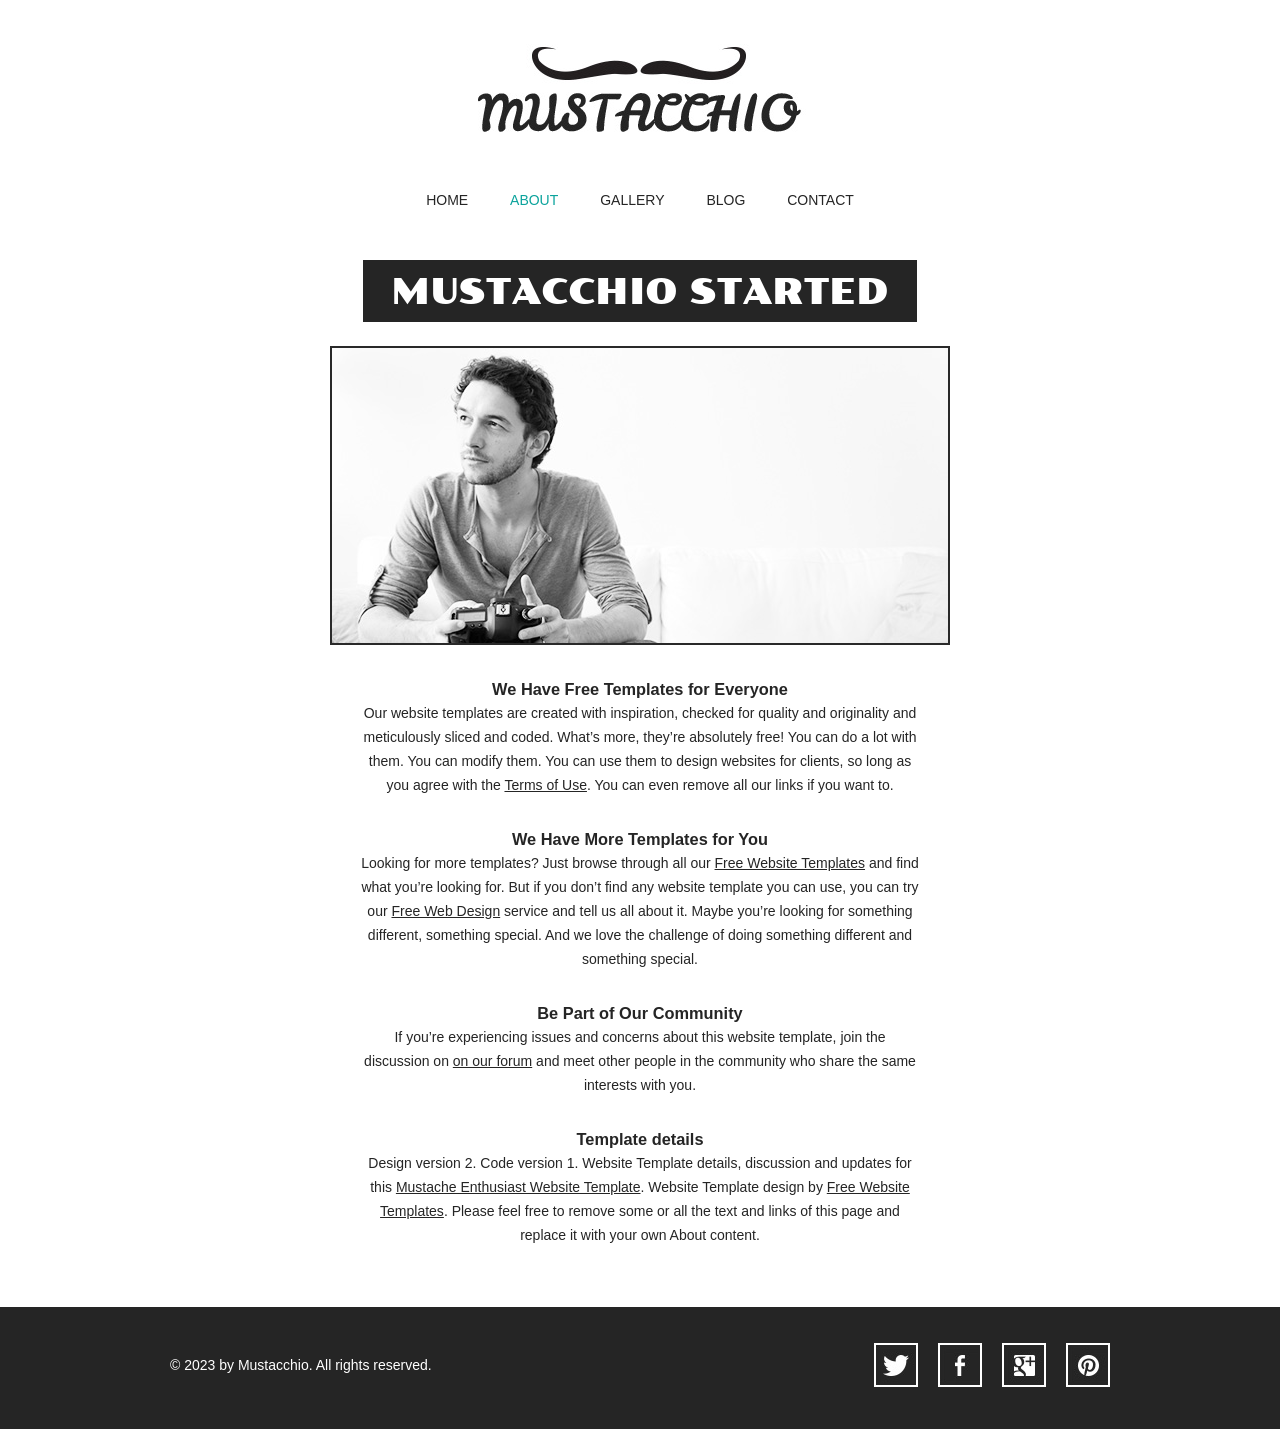
==== about.html @ a4d84431 "Primer commit" ====
<!doctype html>
<!-- Website Template by freewebsitetemplates.com -->
<html>
<head>
	<meta charset="UTF-8">
	<meta name="viewport" content="width=device-width, initial-scale=1.0">
	<title>About - Mustache Enthusiast</title>
	<link rel="stylesheet" type="text/css" href="css/style.css">
	<link rel="stylesheet" type="text/css" href="css/mobile.css" media="screen and (max-width : 568px)">
	<script type="text/javascript" src="js/mobile.js"></script>
</head>
<body>
	<div id="header">
		<a href="index.html" class="logo">
			<img src="images/logo.jpg" alt="">
		</a>
		<ul id="navigation">
			<li>
				<a href="index.html">home</a>
			</li>
			<li class="selected">
				<a href="about.html">about</a>
			</li>
			<li>
				<a href="gallery.html">gallery</a>
			</li>
			<li>
				<a href="blog.html">blog</a>
			</li>
			<li>
				<a href="contact.html">contact</a>
			</li>
		</ul>
	</div>
	<div id="body">
		<h1><span>mustacchio started</span></h1>
		<div>
			<img src="images/photographer.jpg" alt="">
			<div class="article">
				<h3>We Have Free Templates for Everyone</h3>
				<p>
					Our website templates are created with inspiration, checked for quality and originality and meticulously sliced and coded. What’s more, they’re absolutely free! You can do a lot with them. You can modify them. You can use them to design websites for clients, so long as you agree with the <a href="http://www.freewebsitetemplates.com/about/terms/">Terms of Use</a>. You can even remove all our links if you want to.
				</p>
				<h3>We Have More Templates for You</h3>
				<p>
					Looking for more templates? Just browse through all our <a href="http://www.freewebsitetemplates.com/">Free Website Templates</a> and find what you’re looking for. But if you don’t find any website template you can use, you can try our <a href="http://www.freewebsitetemplates.com/freewebdesign/">Free Web Design</a> service and tell us all about it. Maybe you’re looking for something different, something special. And we love the challenge of doing something different and something special.
				</p>
				<h3>Be Part of Our Community</h3>
				<p>
					If you’re experiencing issues and concerns about this website template, join the discussion on <a href="http://www.freewebsitetemplates.com/forums/">on our forum</a> and meet other people in the community who share the same interests with you.
				</p>
				<h3>Template details</h3>
				<p>
					Design version 2. Code version 1. Website Template details, discussion and updates for this <a href="http://www.freewebsitetemplates.com/discuss/mustacheenthusiast/">Mustache Enthusiast Website Template</a>. Website Template design by <a href="http://www.freewebsitetemplates.com/">Free Website Templates</a>. Please feel free to remove some or all the text and links of this page and replace it with your own About content.
				</p>
			</div>
		</div>
	</div>
	<div id="footer">
		<div>
			<p>&copy; 2023 by Mustacchio. All rights reserved.</p>
			<ul>
				<li>
					<a href="http://freewebsitetemplates.com/go/twitter/" id="twitter">twitter</a>
				</li>
				<li>
					<a href="http://freewebsitetemplates.com/go/facebook/" id="facebook">facebook</a>
				</li>
				<li>
					<a href="http://freewebsitetemplates.com/go/googleplus/" id="googleplus">googleplus</a>
				</li>
				<li>
					<a href="http://pinterest.com/fwtemplates/" id="pinterest">pinterest</a>
				</li>
			</ul>
		</div>
	</div>
</body>
</html>
---- css/style.css ----
/* Website Template by freewebsitetemplates.com */
@font-face {
	font-family: 'poller_oneregular';
	src: url('../fonts/pollerone/pollerone-webfont.eot');
	src: url('../fonts/pollerone/pollerone-webfont.eot?#iefix') format('embedded-opentype'),
		 url('../fonts/pollerone/pollerone-webfont.woff') format('woff'),
		 url('../fonts/pollerone/pollerone-webfont.ttf') format('truetype'),
		 url('../fonts/pollerone/pollerone-webfont.svg#poller_oneregular') format('svg');
}
@font-face {
	font-family: 'leckerli_oneregular';
	src: url('../fonts/leckerlione/leckerlione-regular-webfont.eot');
	src: url('../fonts/leckerlione/leckerlione-regular-webfont.eot?#iefix') format('embedded-opentype'),
		 url('../fonts/leckerlione/leckerlione-regular-webfont.woff') format('woff'),
		 url('../fonts/leckerlione/leckerlione-regular-webfont.ttf') format('truetype'),
		 url('../fonts/leckerlione/leckerlione-regular-webfont.svg#leckerli_oneregular') format('svg');
}

body {
	background: #fff;
	font-family: Arial, Helvetica, sans-serif;
	font-size: 14px;
	font-weight: normal;
	line-height: 1;
	margin: 0;
	min-width: 960px;
	padding: 0;
}
p {
	color: #252525;
	line-height: 24px;
	margin: 0;
	padding: 0;
}
p a {
	color: #252525;
	text-decoration: underline;
}
p a:hover {
	color: #898989;
}
#header {
	margin: 0 auto;
	padding: 44px 0 50px;
	text-align: center;
	width: 960px;
}
#header a.logo {
	display: block;
	margin: 0 auto;
	padding: 0;
	width: 340px;
}
#header a.logo img {
	border: 0;
	display: block;
	margin: 0;
	padding: 0;
}
#header ul {
	margin: 0;
	padding: 56px 0 0;
}
#header ul li {
	display: inline;
	list-style: none;
	margin: 0;
	padding: 0 19px;
}
#header ul li a {
	color: #252525;
	display: inline-block;
	font-family: "Arial Black", Gadget, sans-serif;
	font-size: 14px;
	font-weight: normal;
	margin: 0;
	padding: 0 0 3px;
	text-decoration: none;
	text-transform: uppercase;
}
#header ul li a:hover, #header ul li.selected a {
	color: #0ba39c;
}
#body {
	margin: 0;
	padding: 0 0 30px;
	text-align: center;
}
#body h1 {
	color: #fff;
	display: inline;
	font-family: poller_oneregular;
	font-size: 35px;
	font-weight: normal;
	margin: 0;
	padding: 0;
	text-transform: uppercase;
}
#body h1 span {
	background: #252525;
	display: inline-block;
	padding: 15px 28px 12px;
}
#body > div {
	margin: 0 auto;
	padding: 0;
	width: 960px;
}
#body > div img {
	border: 2px solid #292929;
	margin: 24px 0 0;
	padding: 0;
}
#body > div .article {
	margin: 0 auto;
	padding: 30px 30px 0;
	width: 560px;
}
#body > div .article h2 {
	font-family: "Arial Black", Gadget, sans-serif;
	font-size: 25px;
	font-weight: normal;
	margin: 0 0 30px;
}
#body > div .article h3 {
	color: #252525;
	line-height: 24px;
	margin: 0;
	padding: 0;
}
#body > div .article h4 {
	background: #252525;
	color: #fff;
	display: inline-block;
	font-family: "Arial Black", Gadget, sans-serif;
	font-size: 25px;
	font-weight: normal;
	margin: 0 0 30px;
	padding: 8px 27px 10px;
}
#body > div .article p {
	margin: 0 0 30px;
}
#body div ul {
	margin: 0;
	padding: 24px 10px 0;
	width: 940px;
}
#body div ul li {
	border: 2px solid #1a1a1a;
	display: block;
	list-style: none;
	margin: 0 0 13px;
	overflow: hidden;
	padding: 0;
}
#body div ul li .figure {
	border-right: 2px solid #1a1a1a;
	float: left;
	margin: 0;
	padding: 0;
	width: 376px;
}
#body div ul li img {
	border: 0;
	display: block;
	margin: 0;
	padding: 0;
	opacity: 0.8;
	transition: 0.5s ease-in-out;
}
#body div ul li .figure:hover img {
	opacity: 1;
}
#body div ul li div {
	float: left;
	margin: 0;
	padding: 63px 0 20px;
	width: 558px;
}
#body div ul li div h3 {
	color: #252525;
	font-family: "Arial Black", Gadget, sans-serif;
	font-size: 25px;
	font-weight: normal;
	margin: 0;
	padding: 0;
	text-transform: uppercase;
}
#body div ul li div p {
	padding: 30px 30px 18px;
}
#body div ul li div a.more {
	background: #000;
	color: #fff;
	display: inline-block;
	font-family: "Arial Black", Gadget, sans-serif;
	font-size: 18px;
	font-weight: normal;
	margin: 0;
	padding: 8px 28px;
	text-decoration: none;
	text-transform: uppercase;
}
#body div ul li div a.more:hover {
	color: #252525;
	background: #fff;
	border: 2px solid #252525;
}
#body #featured {
	margin: 0 0 13px;
	padding: 0;
	position: relative;
	width: 100%;
}
#body #featured img {
	border: 0;
	display: block;
	margin: 0;
	padding: 0;
	width: 100%;
}
#body #featured div {
	left: 50%;
	margin-left: -480px;
	margin-top: -171px;
	padding: 0 0 0 470px;
	position: absolute;
	top: 50%;
	text-align: left;
	width: 490px;
}
#body #featured div h2 {
	background: #fff;
	color: #000;
	display: inline-block;
	font-family: poller_oneregular;
	font-size: 20px;
	font-weight: normal;
	margin: 0 0 18px;
	padding: 23px 27px 20px;
	text-transform: uppercase;
}
#body #featured div span {
	background: #252525;
	color: #fff;
	display: inline-block;
	font-size: 20px;
	margin: 7px 0;
	padding: 12px 27px;
}
#body #featured div a {
	background: #0ba39c;
	color: #fff;
	display: inline-block;
	font-size: 16px;
	margin: 15px 0 0;
	padding: 26px 27px 22px;
	text-align: center;
	text-decoration: none;
	text-transform: uppercase;
}
#body #featured div a:hover {
	background: #1fc3bc;
}
#body > ul {
	margin: 0 auto;
	overflow: hidden;
	padding: 24px 0 0;
	width: 960px;
}
#body > ul li {
	display: block;
	float: left;
	margin: 0 10px 20px;
	padding: 0;
	width: 300px;
}
#body > ul li a {
	color: #000;
	display: block;
	font-family: poller_oneregular;
	font-size: 20px;
	font-weight: normal;
	margin: 0;
	padding: 0;
	text-align: center;
	text-decoration: none;
	text-transform: uppercase;
}
#body > ul li a img {
	border: 2px solid #1a1a1a;
	display: block;
	margin: 0;
	padding: 0;
	opacity: .8;
	transition: 0.5s ease-in-out;
}
#body > ul li a:hover img {
	opacity: 1;
}
#body > ul li a span {
	display: block;
	margin: 0;
	padding: 33px 0 0;
}
#body form {
	margin: 0 auto;
	padding: 24px 0 0;
	width: 620px;
}
#body form input, #body form textarea {
	border: 2px solid #252525;
	color: #252525;
	font-family: Arial, Helvetica, sans-serif;
	font-size: 15px;
	font-weight: normal;
	margin: 0 0 37px;
	padding: 20px 10px;
	text-align: center;
	text-transform: uppercase;
	width: 596px;
}
#body form textarea {
	height: 175px;
	overflow: auto;
	resize: none;
}
#body form #send {
	background: #252525;
	color: #fff;
	font-family: "Arial Black", Gadget, sans-serif;
	font-size: 15px;
	font-weight: normal;
	display: inline-block;
	padding: 20px 28px;
	width: auto;
}
#body form #send:hover {
	background: #fff;
	color: #252525;
	cursor: pointer;
}
#footer {
	background: #252525;
	margin: 0;
	padding: 36px 0 42px;
}
#footer div {
	margin: 0 auto;
	overflow: hidden;
	padding: 0;
	width: 960px;
}
#footer div p {
	color: #fff;
	float: left;
	line-height: 44px;
	margin: 0 0 0 10px;
	padding: 0;
}
#footer div ul {
	display: block;
	float: right;
	margin: 0;
	overflow: hidden;
	padding: 0;
	width: 256px;
}
#footer div ul li {
	display: block;
	float: left;
	list-style: none;
	margin: 0 10px;
	padding: 0;
	width: 44px;
}
#footer div ul li a {
	background: url(../images/icons.jpg) no-repeat 0 0;
	display: block;
	height: 44px;
	margin: 0;
	padding: 0;
	text-indent: -99999px;
	width: 44px;
}
#footer div ul li #twitter {
	background-position: 0 0;
}
#footer div ul li #twitter:hover {
	background-position: -44px 0;
}
#footer div ul li #facebook {
	background-position: 0 -44px;
}
#footer div ul li #facebook:hover {
	background-position: -44px -44px;
}
#footer div ul li #googleplus {
	background-position: 0 -88px;
}
#footer div ul li #googleplus:hover {
	background-position: -44px -88px;
}
#footer div ul li #pinterest {
	background-position: 0 -132px;
}
#footer div ul li #pinterest:hover {
	background-position: -44px -132px;
}
---- css/mobile.css ----
/* Website Template by freewebsitetemplates.com */
body {
	min-width: 0;
}
#header {
	padding: 20px 0;
	position: relative;
	width: 100%;
}
#header a.logo {
	width: 80%;
}
#header a.logo img {
	width: 100%;
}
#mobile-navigation {
	background: url(../images/mobile-menu.png) no-repeat 0 0;
	display: block;
	height: 50px;
	margin: 30px auto 0;
	padding: 0;
	width: 50px;
}
#header ul {
	border: 1px solid #fff;
	display: none;
	left: 50%;
	margin-left: -45%;
	padding: 0;
	position: absolute;
	width: 90%;
	z-index: 1001;
}
#header ul li {
	border-top: 1px solid #fff;
	display: block;
	margin: 0;
	padding: 0;
	position: relative;
}
#header > ul > li:first-child {
	border: 0;
}
#header ul li a {
	background: rgba(11, 163, 156, 0.9);
	color: #fff;
	display: block;
	font-family: Arial, Helvetica, sans-serif;
	font-size: 16px;
	font-weight: normal;
	height: 49px;
	line-height: 49px;
	padding: 0 15px;
	text-align: left;
}
#header ul li a:hover, #header ul li.selected a {
	background: rgba(0, 0, 0, 0.9);
	color: #fff;
}
#header ul ul {
	display: none;
	border: 0;
	height: auto;
	left: 0;
	margin: 0;
	position: relative;
	width: 100%;
}
#header ul ul li a {
	text-indent: 15px;
}
#header ul li span {
	background: rgba(11, 163, 156, 0.9) url(../images/mobile-expand.png) no-repeat 0 0;
	border-left: 1px solid #fff;
	display: block;
	height: 49px;
	position: absolute;
	right: 0;
	top: 0;
	width: 50px;
}
#body {
	width: 100%;
}
#body h1 {
	display: block;
	font-size: 20px;
	margin: 0 auto;
	width: 90%;
}
#body h1 span {
	display: block;
	padding: 3%;
	width: 94%;
}
#body > div {
	padding: 0 5%;
	width: 90%;
}
#body > div img {
	margin: 24px 0 30px;
	width: 98%
}
#body > div .article {
	padding: 0;
	width: 100%;
}
#body > div .article h2, #body > div .article h4 {
	font-size: 18px;
	font-weight: bold;
}
#body #featured {
	overflow: hidden;
	margin: 0 0 20px
}
#body #featured img {
	min-width: 960px;
}
#body #featured div {
	left: 0;
	margin: 0;
	padding: 0 2%;
	position: absolute;
	top: 0;
	text-align: left;
	width: 96%;
}
#body #featured div h2 {
	font-size: 14px;
	font-weight: normal;
	margin: 50px 0 10px;
	padding: 8px 5px;
}
#body #featured div span {
	display: block;
	font-size: 14px;
	margin: 10px 0;
	padding: 10px;
}
#body #featured div a {
	font-size: 14px;
	margin: 5px 0 0;
	padding: 10px;
}
#body > ul {
	overflow: visible;
	padding: 0 5%;
	width: 90%;
}
#body ul.gallery {
	padding: 5% 0;
	overflow: hidden;
	width: 100%;
}
#body > ul li {
	float: none;
	margin: 0;
	width: 100%;
}
#body ul.gallery li {
	float: left;
	margin: 0 0 5% 5%;
	width: 42%;
}
#body > ul li a img {
	width: 98%;
}
#body > ul li a span {
	padding: 15px 0;
}
#body div ul {
	margin: 0;
	padding: 20px 0 0;
	width: 100%;
}
#body div ul li {
	overflow: visible;
	padding: 0 0 20px;
	width: 99%;
}
#body div ul li .figure {
	border: 0;
	display: block;
	float: none;
	margin: 0 0 20px;
	width: 100%;
}
#body div ul li .figure img {
	width: 100%;
}
#body div ul li div {
	float: none;
	padding: 0;
	width: 100%;
}
#body div ul li div a.more:hover {
	height: 14px;
	line-height: 14px;
}
#body form {
	width: 100%;
}
#body form input, #body form textarea {
	margin: 0 0 20px;
	padding: 10px;
	width: 84%;
}
#body form #send {
	padding: 10px;
}
#footer {
	padding: 10px 0 25px;
}
#footer div {
	overflow: visible;
	width: 100%;
}
#footer div p {
	float: none;
	margin: 0;
	text-align: center;
}
#footer div ul {
	float: none;
	margin: 0 auto;
	width: 256px;
}
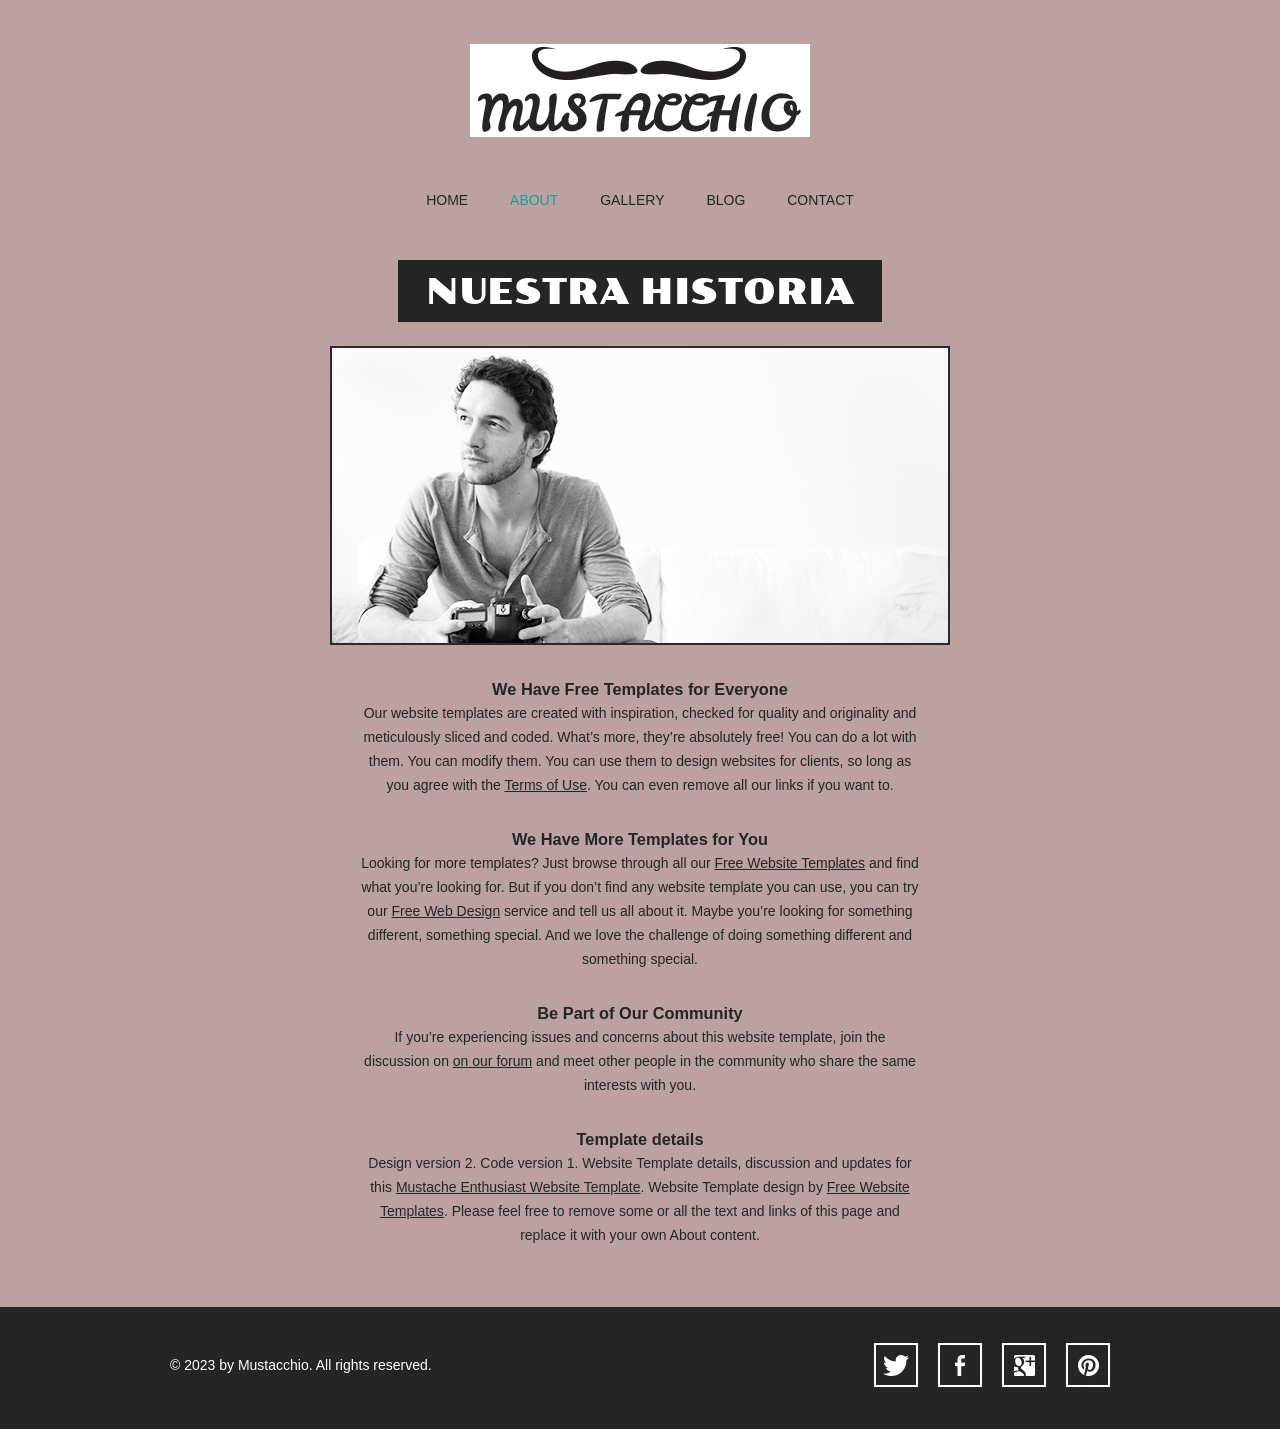
==== commit 90080810: "Actualizado el título de About." ====
--- a/about.html
+++ b/about.html
@@ -33,7 +33,7 @@
 		</ul>
 	</div>
 	<div id="body">
-		<h1><span>mustacchio started</span></h1>
+		<h1><span>Nuestra historia</span></h1>
 		<div>
 			<img src="images/photographer.jpg" alt="">
 			<div class="article">
--- a/css/style.css
+++ b/css/style.css
@@ -17,7 +17,7 @@
 }
 
 body {
-	background: #fff;
+	background: #bba1a1;
 	font-family: Arial, Helvetica, sans-serif;
 	font-size: 14px;
 	font-weight: normal;
